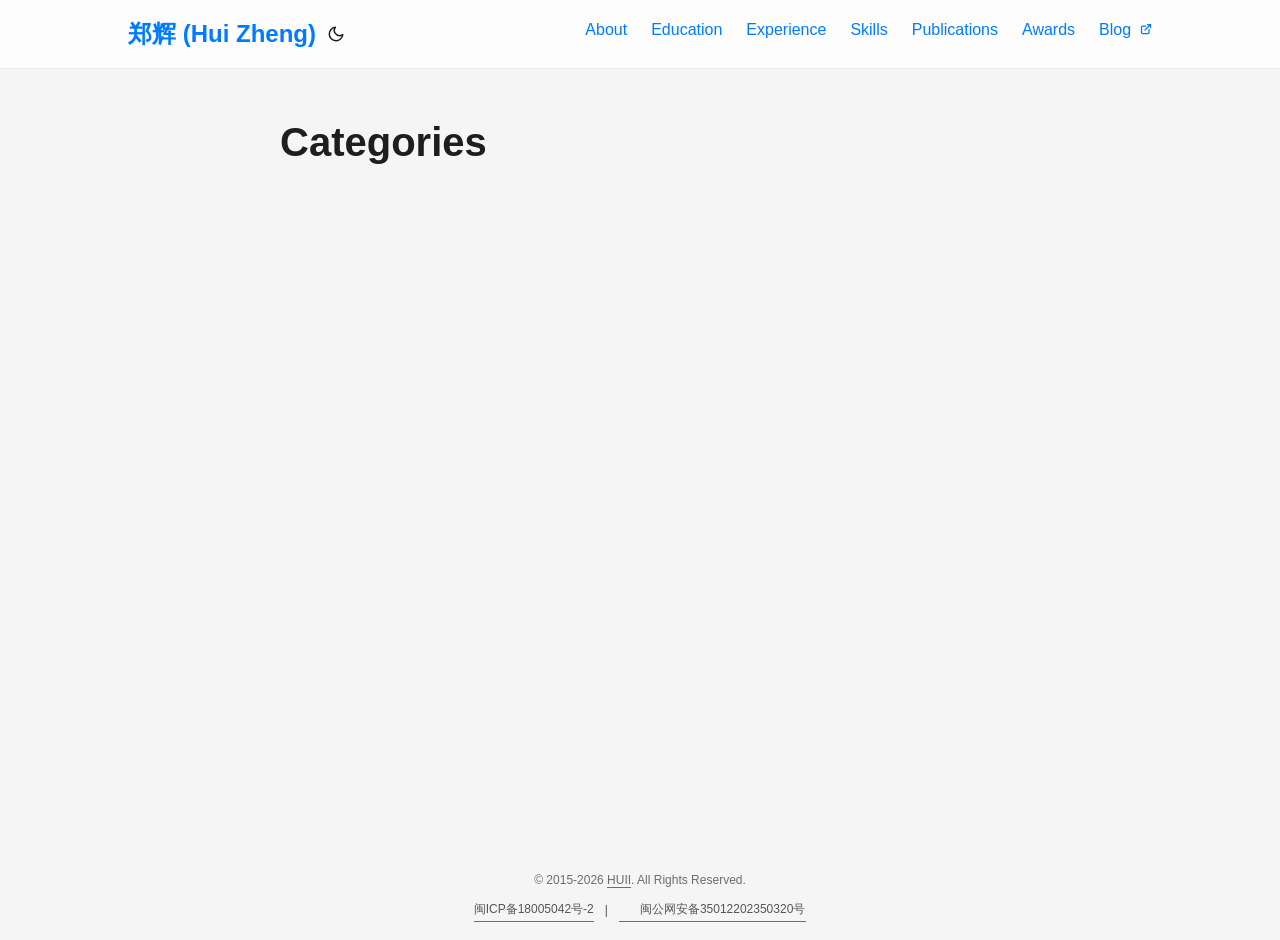
==== categories/index.html @ 88498b57 "update cv filename huiiz/home_page_source@ecd19a20e0365f98a247640a2750d8cb5c109612" ====
<!doctype html><html lang=en dir=auto data-theme=auto><head><meta charset=utf-8><meta http-equiv=X-UA-Compatible content="IE=edge"><meta name=viewport content="width=device-width,initial-scale=1,shrink-to-fit=no"><meta name=robots content="index, follow"><title>Categories | 郑辉 (Hui Zheng)</title><meta name=keywords content><meta name=description content><meta name=author content><link rel=canonical href=https://www.huii.top/categories/><link crossorigin=anonymous href=/assets/css/stylesheet.7ada8186d85d9d9d5e7ff16da571b12effd0f9e9225b3227c2a84d87c2e839b0.css integrity="sha256-etqBhthdnZ1ef/FtpXGxLv/Q+ekiWzInwqhNh8LoObA=" rel="preload stylesheet" as=style><link rel=icon href=https://www.huii.top/avatar.jpg><link rel=icon type=image/png sizes=16x16 href=https://www.huii.top/avatar.jpg><link rel=icon type=image/png sizes=32x32 href=https://www.huii.top/avatar.jpg><link rel=apple-touch-icon href=https://www.huii.top/avatar.jpg><link rel=mask-icon href=https://www.huii.top/safari-pinned-tab.svg><meta name=theme-color content="#2e2e33"><meta name=msapplication-TileColor content="#2e2e33"><link rel=alternate type=application/rss+xml href=https://www.huii.top/categories/index.xml title=rss><link rel=alternate hreflang=en href=https://www.huii.top/categories/><noscript><style>#theme-toggle,.top-link{display:none}</style><style>@media(prefers-color-scheme:dark){:root{--theme:rgb(29, 30, 32);--entry:rgb(46, 46, 51);--primary:rgb(218, 218, 219);--secondary:rgb(155, 156, 157);--tertiary:rgb(65, 66, 68);--content:rgb(196, 196, 197);--code-block-bg:rgb(46, 46, 51);--code-bg:rgb(55, 56, 62);--border:rgb(51, 51, 51);color-scheme:dark}.list{background:var(--theme)}.toc{background:var(--entry)}}@media(prefers-color-scheme:light){.list::-webkit-scrollbar-thumb{border-color:var(--code-bg)}}</style></noscript><script>localStorage.getItem("pref-theme")==="dark"?document.querySelector("html").dataset.theme="dark":localStorage.getItem("pref-theme")==="light"?document.querySelector("html").dataset.theme="light":window.matchMedia("(prefers-color-scheme: dark)").matches?document.querySelector("html").dataset.theme="dark":document.querySelector("html").dataset.theme="light"</script><style>.header{position:fixed!important;top:0;left:0;right:0;width:100%;z-index:1000;-webkit-backdrop-filter:blur(12px);backdrop-filter:blur(12px);transition:background-color .3s ease,border-color .3s ease,transform .3s ease;box-shadow:none!important}.main{margin-top:70px}.header.nav-hidden{transform:translateY(-100%)}#theme-toggle,.menu a{position:relative;z-index:1001}html:not([data-theme=dark]) .header{background:rgba(255,255,255,.8)!important;border-bottom:1px solid rgba(0,0,0,8%)!important}html[data-theme=dark] .header{background:rgba(29,30,32,.8)!important;border-bottom:1px solid rgba(255,255,255,.1)!important}html[data-theme=dark] .header .logo a,html[data-theme=dark] .header .menu a,html[data-theme=dark] .header #theme-toggle{color:#e5e5e5!important}html[data-theme=dark] .header #theme-toggle svg{fill:currentColor!important;stroke:currentColor!important}html[data-theme=dark] .header .logo a:hover,html[data-theme=dark] .header .menu a:hover,html[data-theme=dark] .header #theme-toggle:hover{color:var(--primary)!important;opacity:1}html[data-theme=dark] .header .menu a.active{color:var(--primary)!important}</style><meta property="og:url" content="https://www.huii.top/categories/"><meta property="og:site_name" content="郑辉 (Hui Zheng)"><meta property="og:title" content="Categories"><meta property="og:locale" content="zh-cn"><meta property="og:type" content="website"><meta name=twitter:card content="summary"><meta name=twitter:title content="Categories"><meta name=twitter:description content></head><body class=list id=top><header class=header><nav class=nav><div class=logo><a href=https://www.huii.top/ accesskey=h title="郑辉 (Hui Zheng) (Alt + H)">郑辉 (Hui Zheng)</a><div class=logo-switches><button id=theme-toggle accesskey=t title="(Alt + T)" aria-label="Toggle theme">
<svg id="moon" width="24" height="18" viewBox="0 0 24 24" fill="none" stroke="currentColor" stroke-width="2" stroke-linecap="round" stroke-linejoin="round"><path d="M21 12.79A9 9 0 1111.21 3 7 7 0 0021 12.79z"/></svg>
<svg id="sun" width="24" height="18" viewBox="0 0 24 24" fill="none" stroke="currentColor" stroke-width="2" stroke-linecap="round" stroke-linejoin="round"><circle cx="12" cy="12" r="5"/><line x1="12" y1="1" x2="12" y2="3"/><line x1="12" y1="21" x2="12" y2="23"/><line x1="4.22" y1="4.22" x2="5.64" y2="5.64"/><line x1="18.36" y1="18.36" x2="19.78" y2="19.78"/><line x1="1" y1="12" x2="3" y2="12"/><line x1="21" y1="12" x2="23" y2="12"/><line x1="4.22" y1="19.78" x2="5.64" y2="18.36"/><line x1="18.36" y1="5.64" x2="19.78" y2="4.22"/></svg></button></div></div><ul id=menu><li><a href=https://www.huii.top/#about title=About><span>About</span></a></li><li><a href=https://www.huii.top/#education title=Education><span>Education</span></a></li><li><a href=https://www.huii.top/#work title=Experience><span>Experience</span></a></li><li><a href=https://www.huii.top/#skills title=Skills><span>Skills</span></a></li><li><a href=https://www.huii.top/#publications title=Publications><span>Publications</span></a></li><li><a href=https://www.huii.top/#awards title=Awards><span>Awards</span></a></li><li><a href=https://blog.huii.top/ title=Blog><span>Blog</span>&nbsp;
<svg fill="none" shape-rendering="geometricPrecision" stroke="currentColor" stroke-linecap="round" stroke-linejoin="round" stroke-width="2.5" viewBox="0 0 24 24" height="12" width="12"><path d="M18 13v6a2 2 0 01-2 2H5a2 2 0 01-2-2V8a2 2 0 012-2h6"/><path d="M15 3h6v6"/><path d="M10 14 21 3"/></svg></a></li></ul></nav></header><main class=main><header class=page-header><h1>Categories</h1></header><ul class=terms-tags></ul></main><footer class=footer><span>&copy; 2015-2026 <a href=https://www.huii.top/>HUII</a>. All Rights Reserved.</span><div style=display:flex;justify-content:center;align-items:center;flex-wrap:wrap;margin-top:5px;color:#555;font-size:12px;gap:10px><a href=https://beian.miit.gov.cn/ target=_blank rel="noopener noreferrer" style=color:inherit;text-decoration:none>闽ICP备18005042号-2
</a><span>|</span><a href="http://www.beian.gov.cn/portal/registerSystemInfo?recordcode=35012202350320" target=_blank rel="noopener noreferrer" style=display:inline-flex;align-items:center;color:inherit;text-decoration:none>
<img src=https://beian.mps.gov.cn/img/logo01.dd7ff50e.png style=width:16px;height:16px;margin-right:4px>
<span>闽公网安备35012202350320号</span></a></div></footer><a href=#top aria-label="go to top" title="Go to Top (Alt + G)" class=top-link id=top-link accesskey=g><svg viewBox="0 0 12 6" fill="currentColor"><path d="M12 6H0l6-6z"/></svg>
</a><script>(function(){let t=0;const e=document.querySelector(".header");if(!e)return;window.addEventListener("scroll",function(){let n=window.pageYOffset||document.documentElement.scrollTop;n<0&&(n=0),n>t&&n>70?e.classList.add("nav-hidden"):e.classList.remove("nav-hidden"),t=n})})()</script><script>let menu=document.getElementById("menu");if(menu){const e=localStorage.getItem("menu-scroll-position");e&&(menu.scrollLeft=parseInt(e,10)),menu.onscroll=function(){localStorage.setItem("menu-scroll-position",menu.scrollLeft)}}document.querySelectorAll('a[href^="#"]').forEach(e=>{e.addEventListener("click",function(e){e.preventDefault();var t=this.getAttribute("href").substr(1);window.matchMedia("(prefers-reduced-motion: reduce)").matches?document.querySelector(`[id='${decodeURIComponent(t)}']`).scrollIntoView():document.querySelector(`[id='${decodeURIComponent(t)}']`).scrollIntoView({behavior:"smooth"}),t==="top"?history.replaceState(null,null," "):history.pushState(null,null,`#${t}`)})})</script><script>var mybutton=document.getElementById("top-link");window.onscroll=function(){document.body.scrollTop>800||document.documentElement.scrollTop>800?(mybutton.style.visibility="visible",mybutton.style.opacity="1"):(mybutton.style.visibility="hidden",mybutton.style.opacity="0")}</script><script>document.getElementById("theme-toggle").addEventListener("click",()=>{const e=document.querySelector("html");e.dataset.theme==="dark"?(e.dataset.theme="light",localStorage.setItem("pref-theme","light")):(e.dataset.theme="dark",localStorage.setItem("pref-theme","dark"))})</script></body></html>
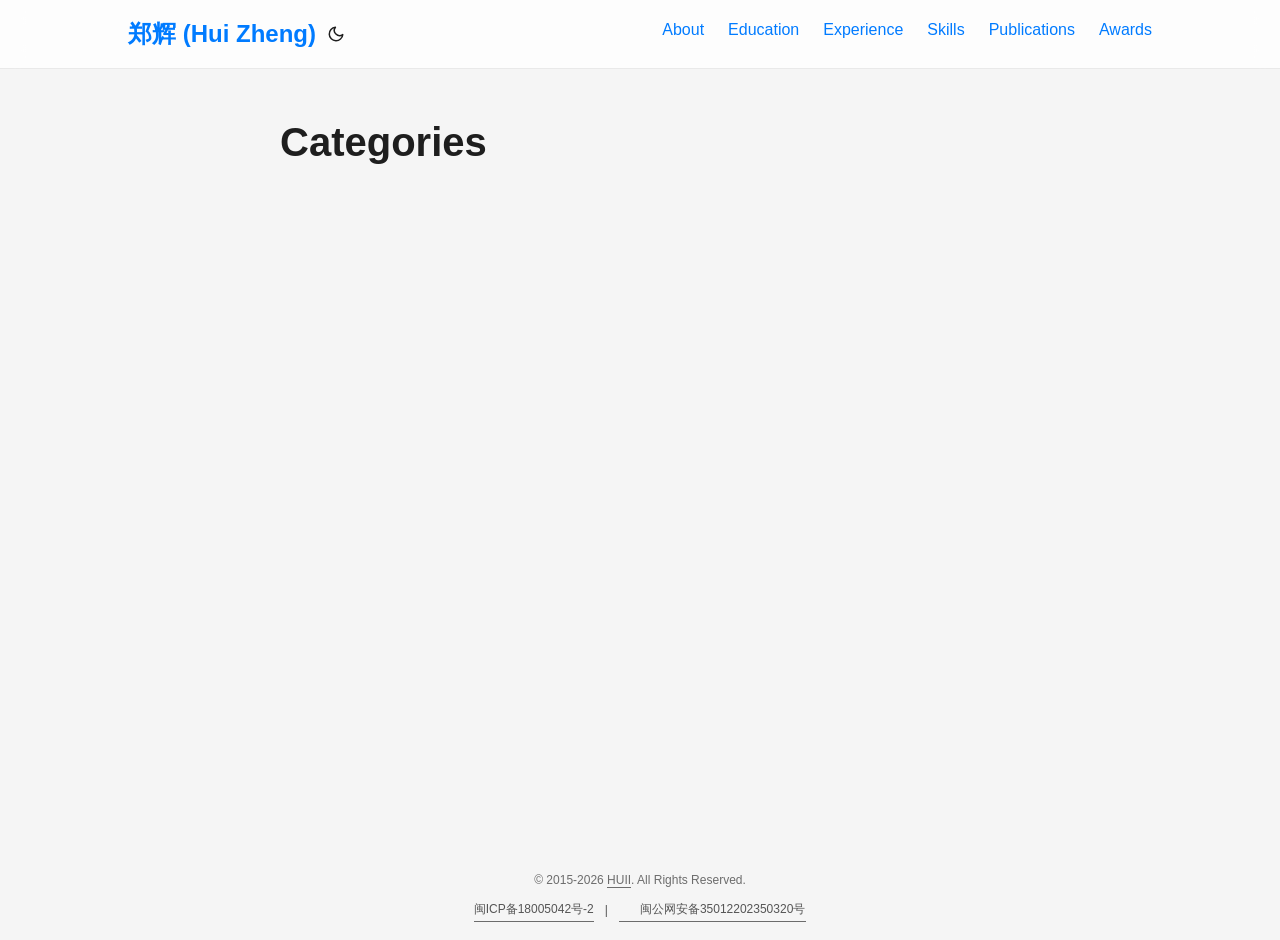
==== commit 2c7ecfa3: "update huiiz/home_page_source@c0dd62dc2b74140663e6cdd38714a8c60849b6b9" ====
--- a/categories/index.html
+++ b/categories/index.html
@@ -1,8 +1,9 @@
-<!doctype html><html lang=en dir=auto data-theme=auto><head><meta charset=utf-8><meta http-equiv=X-UA-Compatible content="IE=edge"><meta name=viewport content="width=device-width,initial-scale=1,shrink-to-fit=no"><meta name=robots content="index, follow"><title>Categories | 郑辉 (Hui Zheng)</title><meta name=keywords content><meta name=description content><meta name=author content><link rel=canonical href=https://www.huii.top/categories/><link crossorigin=anonymous href=/assets/css/stylesheet.7ada8186d85d9d9d5e7ff16da571b12effd0f9e9225b3227c2a84d87c2e839b0.css integrity="sha256-etqBhthdnZ1ef/FtpXGxLv/Q+ekiWzInwqhNh8LoObA=" rel="preload stylesheet" as=style><link rel=icon href=https://www.huii.top/avatar.jpg><link rel=icon type=image/png sizes=16x16 href=https://www.huii.top/avatar.jpg><link rel=icon type=image/png sizes=32x32 href=https://www.huii.top/avatar.jpg><link rel=apple-touch-icon href=https://www.huii.top/avatar.jpg><link rel=mask-icon href=https://www.huii.top/safari-pinned-tab.svg><meta name=theme-color content="#2e2e33"><meta name=msapplication-TileColor content="#2e2e33"><link rel=alternate type=application/rss+xml href=https://www.huii.top/categories/index.xml title=rss><link rel=alternate hreflang=en href=https://www.huii.top/categories/><noscript><style>#theme-toggle,.top-link{display:none}</style><style>@media(prefers-color-scheme:dark){:root{--theme:rgb(29, 30, 32);--entry:rgb(46, 46, 51);--primary:rgb(218, 218, 219);--secondary:rgb(155, 156, 157);--tertiary:rgb(65, 66, 68);--content:rgb(196, 196, 197);--code-block-bg:rgb(46, 46, 51);--code-bg:rgb(55, 56, 62);--border:rgb(51, 51, 51);color-scheme:dark}.list{background:var(--theme)}.toc{background:var(--entry)}}@media(prefers-color-scheme:light){.list::-webkit-scrollbar-thumb{border-color:var(--code-bg)}}</style></noscript><script>localStorage.getItem("pref-theme")==="dark"?document.querySelector("html").dataset.theme="dark":localStorage.getItem("pref-theme")==="light"?document.querySelector("html").dataset.theme="light":window.matchMedia("(prefers-color-scheme: dark)").matches?document.querySelector("html").dataset.theme="dark":document.querySelector("html").dataset.theme="light"</script><style>.header{position:fixed!important;top:0;left:0;right:0;width:100%;z-index:1000;-webkit-backdrop-filter:blur(12px);backdrop-filter:blur(12px);transition:background-color .3s ease,border-color .3s ease,transform .3s ease;box-shadow:none!important}.main{margin-top:70px}.header.nav-hidden{transform:translateY(-100%)}#theme-toggle,.menu a{position:relative;z-index:1001}html:not([data-theme=dark]) .header{background:rgba(255,255,255,.8)!important;border-bottom:1px solid rgba(0,0,0,8%)!important}html[data-theme=dark] .header{background:rgba(29,30,32,.8)!important;border-bottom:1px solid rgba(255,255,255,.1)!important}html[data-theme=dark] .header .logo a,html[data-theme=dark] .header .menu a,html[data-theme=dark] .header #theme-toggle{color:#e5e5e5!important}html[data-theme=dark] .header #theme-toggle svg{fill:currentColor!important;stroke:currentColor!important}html[data-theme=dark] .header .logo a:hover,html[data-theme=dark] .header .menu a:hover,html[data-theme=dark] .header #theme-toggle:hover{color:var(--primary)!important;opacity:1}html[data-theme=dark] .header .menu a.active{color:var(--primary)!important}</style><meta property="og:url" content="https://www.huii.top/categories/"><meta property="og:site_name" content="郑辉 (Hui Zheng)"><meta property="og:title" content="Categories"><meta property="og:locale" content="zh-cn"><meta property="og:type" content="website"><meta name=twitter:card content="summary"><meta name=twitter:title content="Categories"><meta name=twitter:description content></head><body class=list id=top><header class=header><nav class=nav><div class=logo><a href=https://www.huii.top/ accesskey=h title="郑辉 (Hui Zheng) (Alt + H)">郑辉 (Hui Zheng)</a><div class=logo-switches><button id=theme-toggle accesskey=t title="(Alt + T)" aria-label="Toggle theme">
+<!doctype html><html lang=en dir=auto data-theme=auto><head><meta charset=utf-8><meta http-equiv=X-UA-Compatible content="IE=edge"><meta name=viewport content="width=device-width,initial-scale=1,shrink-to-fit=no"><meta name=robots content="index, follow"><title>Categories | 郑辉 (Hui Zheng)</title><meta name=keywords content><meta name=description content="M.S. in AI at Xiamen University. Algorithm Engineer focusing on Multi-source Data Fusion, MLLM, and Low-level Vision."><meta name=author content><link rel=canonical href=https://www.huii.top/categories/><link crossorigin=anonymous href=/assets/css/stylesheet.7ada8186d85d9d9d5e7ff16da571b12effd0f9e9225b3227c2a84d87c2e839b0.css integrity="sha256-etqBhthdnZ1ef/FtpXGxLv/Q+ekiWzInwqhNh8LoObA=" rel="preload stylesheet" as=style><link rel=icon href=https://www.huii.top/avatar.jpg><link rel=icon type=image/png sizes=16x16 href=https://www.huii.top/avatar.jpg><link rel=icon type=image/png sizes=32x32 href=https://www.huii.top/avatar.jpg><link rel=apple-touch-icon href=https://www.huii.top/avatar.jpg><link rel=mask-icon href=https://www.huii.top/safari-pinned-tab.svg><meta name=theme-color content="#2e2e33"><meta name=msapplication-TileColor content="#2e2e33"><link rel=alternate type=application/rss+xml href=https://www.huii.top/categories/index.xml title=rss><link rel=alternate hreflang=en href=https://www.huii.top/categories/><noscript><style>#theme-toggle,.top-link{display:none}</style><style>@media(prefers-color-scheme:dark){:root{--theme:rgb(29, 30, 32);--entry:rgb(46, 46, 51);--primary:rgb(218, 218, 219);--secondary:rgb(155, 156, 157);--tertiary:rgb(65, 66, 68);--content:rgb(196, 196, 197);--code-block-bg:rgb(46, 46, 51);--code-bg:rgb(55, 56, 62);--border:rgb(51, 51, 51);color-scheme:dark}.list{background:var(--theme)}.toc{background:var(--entry)}}@media(prefers-color-scheme:light){.list::-webkit-scrollbar-thumb{border-color:var(--code-bg)}}</style></noscript><script>localStorage.getItem("pref-theme")==="dark"?document.querySelector("html").dataset.theme="dark":localStorage.getItem("pref-theme")==="light"?document.querySelector("html").dataset.theme="light":window.matchMedia("(prefers-color-scheme: dark)").matches?document.querySelector("html").dataset.theme="dark":document.querySelector("html").dataset.theme="light"</script><style>.header{position:fixed!important;top:0;left:0;right:0;width:100%;z-index:1000;-webkit-backdrop-filter:blur(12px);backdrop-filter:blur(12px);transition:background-color .3s ease,border-color .3s ease,transform .3s ease;box-shadow:none!important}.main{margin-top:70px}.header.nav-hidden{transform:translateY(-100%)}#theme-toggle,#menu a{position:relative;z-index:1001}html:not([data-theme=dark]) .header{background:rgba(255,255,255,.8)!important;border-bottom:1px solid rgba(0,0,0,8%)!important}html[data-theme=dark] .header{background:rgba(29,30,32,.8)!important;border-bottom:1px solid rgba(255,255,255,.1)!important}html[data-theme=dark] #menu a{color:#e5e5e5!important}html[data-theme=dark] .header .logo a{color:#e5e5e5!important}html[data-theme=dark] #theme-toggle{color:#e5e5e5!important}html[data-theme=dark] #theme-toggle svg{fill:currentColor!important;stroke:currentColor!important}html[data-theme=dark] .header .logo a:hover,html[data-theme=dark] #menu a:hover,html[data-theme=dark] #theme-toggle:hover{color:var(--primary)!important}html[data-theme=dark] .button{background:rgba(255,255,255,5%)!important;border:1px solid rgba(255,255,255,.15)!important;color:#e5e5e5!important;box-shadow:none!important;transition:all .3s ease}html[data-theme=dark] .button .button-inner,html[data-theme=dark] .button svg,html[data-theme=dark] .button svg path{color:#e5e5e5!important;stroke:#e5e5e5!important;fill:none!important}html[data-theme=dark] .button:hover{background:rgba(255,255,255,.1)!important;border-color:var(--primary)!important;transform:translateY(-2px)}html[data-theme=dark] .button:hover .button-inner,html[data-theme=dark] .button:hover svg,html[data-theme=dark] .button:hover svg path{color:var(--primary)!important;stroke:var(--primary)!important}html[data-theme=dark] .post-content a,html[data-theme=dark] .entry-content a{color:#93c5fd!important}html[data-theme=dark] .post-content a:hover,html[data-theme=dark] .entry-content a:hover{color:#fff!important}html[data-theme=dark] .post-content img{background-color:rgba(255,255,255,.95)!important;padding:4px!important;border-radius:6px!important;box-shadow:0 2px 4px rgba(0,0,0,.2)!important}</style><meta property="og:url" content="https://www.huii.top/categories/"><meta property="og:site_name" content="郑辉 (Hui Zheng)"><meta property="og:title" content="Categories"><meta property="og:description" content="M.S. in AI at Xiamen University. Algorithm Engineer focusing on Multi-source Data Fusion, MLLM, and Low-level Vision."><meta property="og:locale" content="zh-cn"><meta property="og:type" content="website"><meta property="og:image" content="https://www.huii.top/avatar"><meta name=twitter:card content="summary_large_image"><meta name=twitter:image content="https://www.huii.top/avatar"><meta name=twitter:title content="Categories"><meta name=twitter:description content="M.S. in AI at Xiamen University. Algorithm Engineer focusing on Multi-source Data Fusion, MLLM, and Low-level Vision."></head><body class=list id=top><header class=header><nav class=nav><div class=logo><a href=https://www.huii.top/ accesskey=h title="郑辉 (Hui Zheng) (Alt + H)">郑辉 (Hui Zheng)</a><div class=logo-switches><button id=theme-toggle accesskey=t title="(Alt + T)" aria-label="Toggle theme">
 <svg id="moon" width="24" height="18" viewBox="0 0 24 24" fill="none" stroke="currentColor" stroke-width="2" stroke-linecap="round" stroke-linejoin="round"><path d="M21 12.79A9 9 0 1111.21 3 7 7 0 0021 12.79z"/></svg>
-<svg id="sun" width="24" height="18" viewBox="0 0 24 24" fill="none" stroke="currentColor" stroke-width="2" stroke-linecap="round" stroke-linejoin="round"><circle cx="12" cy="12" r="5"/><line x1="12" y1="1" x2="12" y2="3"/><line x1="12" y1="21" x2="12" y2="23"/><line x1="4.22" y1="4.22" x2="5.64" y2="5.64"/><line x1="18.36" y1="18.36" x2="19.78" y2="19.78"/><line x1="1" y1="12" x2="3" y2="12"/><line x1="21" y1="12" x2="23" y2="12"/><line x1="4.22" y1="19.78" x2="5.64" y2="18.36"/><line x1="18.36" y1="5.64" x2="19.78" y2="4.22"/></svg></button></div></div><ul id=menu><li><a href=https://www.huii.top/#about title=About><span>About</span></a></li><li><a href=https://www.huii.top/#education title=Education><span>Education</span></a></li><li><a href=https://www.huii.top/#work title=Experience><span>Experience</span></a></li><li><a href=https://www.huii.top/#skills title=Skills><span>Skills</span></a></li><li><a href=https://www.huii.top/#publications title=Publications><span>Publications</span></a></li><li><a href=https://www.huii.top/#awards title=Awards><span>Awards</span></a></li><li><a href=https://blog.huii.top/ title=Blog><span>Blog</span>&nbsp;
-<svg fill="none" shape-rendering="geometricPrecision" stroke="currentColor" stroke-linecap="round" stroke-linejoin="round" stroke-width="2.5" viewBox="0 0 24 24" height="12" width="12"><path d="M18 13v6a2 2 0 01-2 2H5a2 2 0 01-2-2V8a2 2 0 012-2h6"/><path d="M15 3h6v6"/><path d="M10 14 21 3"/></svg></a></li></ul></nav></header><main class=main><header class=page-header><h1>Categories</h1></header><ul class=terms-tags></ul></main><footer class=footer><span>&copy; 2015-2026 <a href=https://www.huii.top/>HUII</a>. All Rights Reserved.</span><div style=display:flex;justify-content:center;align-items:center;flex-wrap:wrap;margin-top:5px;color:#555;font-size:12px;gap:10px><a href=https://beian.miit.gov.cn/ target=_blank rel="noopener noreferrer" style=color:inherit;text-decoration:none>闽ICP备18005042号-2
+<svg id="sun" width="24" height="18" viewBox="0 0 24 24" fill="none" stroke="currentColor" stroke-width="2" stroke-linecap="round" stroke-linejoin="round"><circle cx="12" cy="12" r="5"/><line x1="12" y1="1" x2="12" y2="3"/><line x1="12" y1="21" x2="12" y2="23"/><line x1="4.22" y1="4.22" x2="5.64" y2="5.64"/><line x1="18.36" y1="18.36" x2="19.78" y2="19.78"/><line x1="1" y1="12" x2="3" y2="12"/><line x1="21" y1="12" x2="23" y2="12"/><line x1="4.22" y1="19.78" x2="5.64" y2="18.36"/><line x1="18.36" y1="5.64" x2="19.78" y2="4.22"/></svg></button></div></div><ul id=menu><li><a href=https://www.huii.top/#about title=About><span>About</span></a></li><li><a href=https://www.huii.top/#education title=Education><span>Education</span></a></li><li><a href=https://www.huii.top/#work title=Experience><span>Experience</span></a></li><li><a href=https://www.huii.top/#skills title=Skills><span>Skills</span></a></li><li><a href=https://www.huii.top/#publications title=Publications><span>Publications</span></a></li><li><a href=https://www.huii.top/#awards title=Awards><span>Awards</span></a></li></ul></nav></header><main class=main><header class=page-header><h1>Categories</h1></header><ul class=terms-tags></ul></main><footer class=footer><span>&copy;
+2015-2026
+<a href=https://www.huii.top/>HUII</a>. All Rights Reserved.</span><div style=display:flex;justify-content:center;align-items:center;flex-wrap:wrap;margin-top:5px;color:#555;font-size:12px;gap:10px><a href=https://beian.miit.gov.cn/ target=_blank rel="noopener noreferrer" style=color:inherit;text-decoration:none>闽ICP备18005042号-2
 </a><span>|</span><a href="http://www.beian.gov.cn/portal/registerSystemInfo?recordcode=35012202350320" target=_blank rel="noopener noreferrer" style=display:inline-flex;align-items:center;color:inherit;text-decoration:none>
 <img src=https://beian.mps.gov.cn/img/logo01.dd7ff50e.png style=width:16px;height:16px;margin-right:4px>
 <span>闽公网安备35012202350320号</span></a></div></footer><a href=#top aria-label="go to top" title="Go to Top (Alt + G)" class=top-link id=top-link accesskey=g><svg viewBox="0 0 12 6" fill="currentColor"><path d="M12 6H0l6-6z"/></svg>
-</a><script>(function(){let t=0;const e=document.querySelector(".header");if(!e)return;window.addEventListener("scroll",function(){let n=window.pageYOffset||document.documentElement.scrollTop;n<0&&(n=0),n>t&&n>70?e.classList.add("nav-hidden"):e.classList.remove("nav-hidden"),t=n})})()</script><script>let menu=document.getElementById("menu");if(menu){const e=localStorage.getItem("menu-scroll-position");e&&(menu.scrollLeft=parseInt(e,10)),menu.onscroll=function(){localStorage.setItem("menu-scroll-position",menu.scrollLeft)}}document.querySelectorAll('a[href^="#"]').forEach(e=>{e.addEventListener("click",function(e){e.preventDefault();var t=this.getAttribute("href").substr(1);window.matchMedia("(prefers-reduced-motion: reduce)").matches?document.querySelector(`[id='${decodeURIComponent(t)}']`).scrollIntoView():document.querySelector(`[id='${decodeURIComponent(t)}']`).scrollIntoView({behavior:"smooth"}),t==="top"?history.replaceState(null,null," "):history.pushState(null,null,`#${t}`)})})</script><script>var mybutton=document.getElementById("top-link");window.onscroll=function(){document.body.scrollTop>800||document.documentElement.scrollTop>800?(mybutton.style.visibility="visible",mybutton.style.opacity="1"):(mybutton.style.visibility="hidden",mybutton.style.opacity="0")}</script><script>document.getElementById("theme-toggle").addEventListener("click",()=>{const e=document.querySelector("html");e.dataset.theme==="dark"?(e.dataset.theme="light",localStorage.setItem("pref-theme","light")):(e.dataset.theme="dark",localStorage.setItem("pref-theme","dark"))})</script></body></html>+</a><script>(function(){let t=0;const e=document.querySelector(".header");e&&window.addEventListener("scroll",function(){let n=window.pageYOffset||document.documentElement.scrollTop;n<0&&(n=0),n>t&&n>70?e.classList.add("nav-hidden"):e.classList.remove("nav-hidden"),t=n});const n=document.querySelectorAll(".profile .buttons a");n.forEach(e=>{const t=e.getAttribute("href");t&&!t.startsWith("mailto:")&&(e.setAttribute("target","_blank"),e.setAttribute("rel","noopener noreferrer"))})})()</script><script>let menu=document.getElementById("menu");if(menu){const e=localStorage.getItem("menu-scroll-position");e&&(menu.scrollLeft=parseInt(e,10)),menu.onscroll=function(){localStorage.setItem("menu-scroll-position",menu.scrollLeft)}}document.querySelectorAll('a[href^="#"]').forEach(e=>{e.addEventListener("click",function(e){e.preventDefault();var t=this.getAttribute("href").substr(1);window.matchMedia("(prefers-reduced-motion: reduce)").matches?document.querySelector(`[id='${decodeURIComponent(t)}']`).scrollIntoView():document.querySelector(`[id='${decodeURIComponent(t)}']`).scrollIntoView({behavior:"smooth"}),t==="top"?history.replaceState(null,null," "):history.pushState(null,null,`#${t}`)})})</script><script>var mybutton=document.getElementById("top-link");window.onscroll=function(){document.body.scrollTop>800||document.documentElement.scrollTop>800?(mybutton.style.visibility="visible",mybutton.style.opacity="1"):(mybutton.style.visibility="hidden",mybutton.style.opacity="0")}</script><script>document.getElementById("theme-toggle").addEventListener("click",()=>{const e=document.querySelector("html");e.dataset.theme==="dark"?(e.dataset.theme="light",localStorage.setItem("pref-theme","light")):(e.dataset.theme="dark",localStorage.setItem("pref-theme","dark"))})</script></body></html>
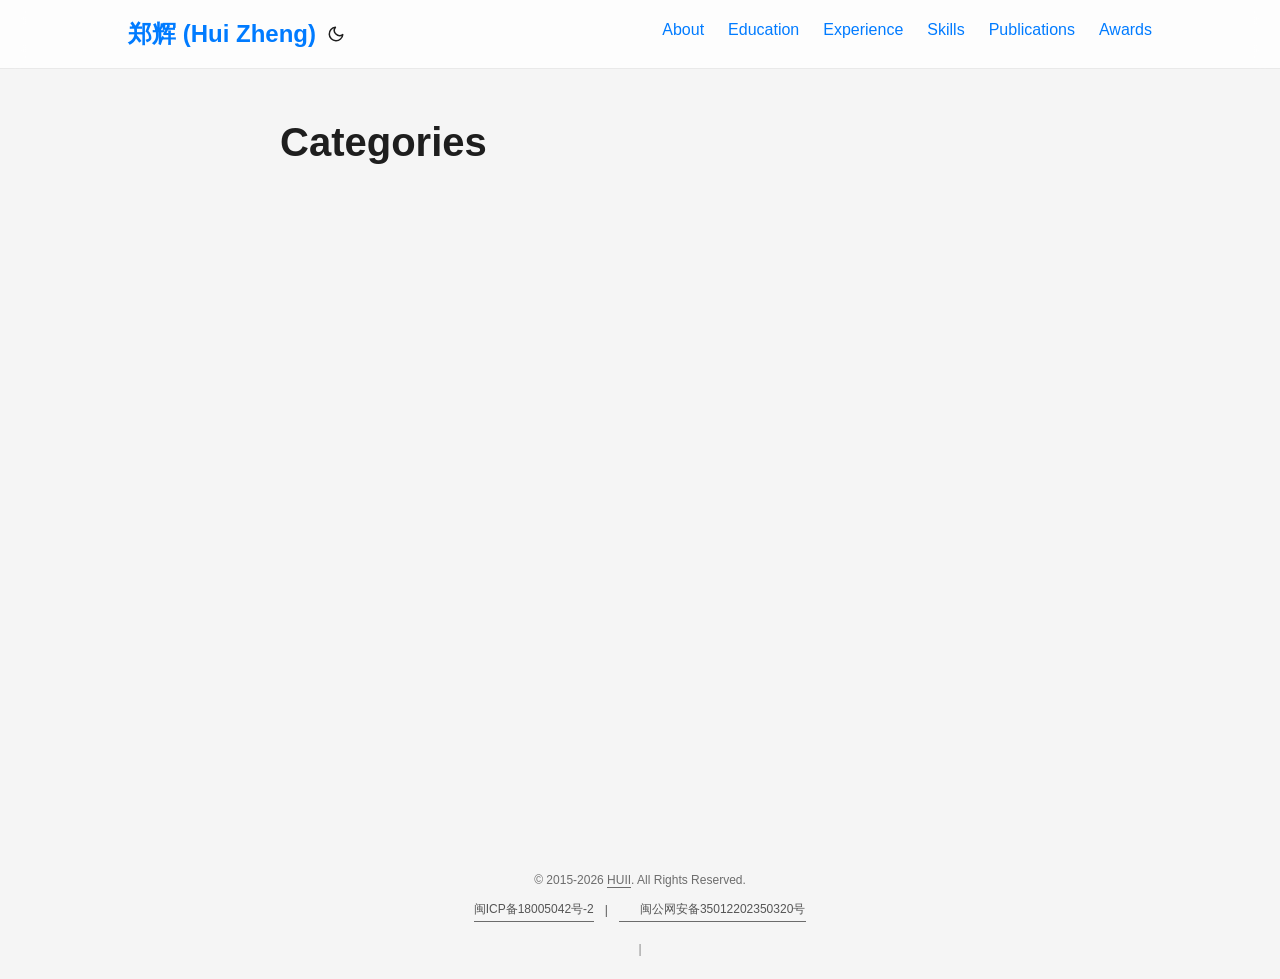
==== commit 71ebbe52: "update print and visit huiiz/home_page_source@945d0ff2ff11668e616a598f6fb19d4d8f7a7fd0" ====
--- a/categories/index.html
+++ b/categories/index.html
@@ -5,5 +5,7 @@
 <a href=https://www.huii.top/>HUII</a>. All Rights Reserved.</span><div style=display:flex;justify-content:center;align-items:center;flex-wrap:wrap;margin-top:5px;color:#555;font-size:12px;gap:10px><a href=https://beian.miit.gov.cn/ target=_blank rel="noopener noreferrer" style=color:inherit;text-decoration:none>闽ICP备18005042号-2
 </a><span>|</span><a href="http://www.beian.gov.cn/portal/registerSystemInfo?recordcode=35012202350320" target=_blank rel="noopener noreferrer" style=display:inline-flex;align-items:center;color:inherit;text-decoration:none>
 <img src=https://beian.mps.gov.cn/img/logo01.dd7ff50e.png style=width:16px;height:16px;margin-right:4px>
-<span>闽公网安备35012202350320号</span></a></div></footer><a href=#top aria-label="go to top" title="Go to Top (Alt + G)" class=top-link id=top-link accesskey=g><svg viewBox="0 0 12 6" fill="currentColor"><path d="M12 6H0l6-6z"/></svg>
-</a><script>(function(){let t=0;const e=document.querySelector(".header");e&&window.addEventListener("scroll",function(){let n=window.pageYOffset||document.documentElement.scrollTop;n<0&&(n=0),n>t&&n>70?e.classList.add("nav-hidden"):e.classList.remove("nav-hidden"),t=n});const n=document.querySelectorAll(".profile .buttons a");n.forEach(e=>{const t=e.getAttribute("href");t&&!t.startsWith("mailto:")&&(e.setAttribute("target","_blank"),e.setAttribute("rel","noopener noreferrer"))})})()</script><script>let menu=document.getElementById("menu");if(menu){const e=localStorage.getItem("menu-scroll-position");e&&(menu.scrollLeft=parseInt(e,10)),menu.onscroll=function(){localStorage.setItem("menu-scroll-position",menu.scrollLeft)}}document.querySelectorAll('a[href^="#"]').forEach(e=>{e.addEventListener("click",function(e){e.preventDefault();var t=this.getAttribute("href").substr(1);window.matchMedia("(prefers-reduced-motion: reduce)").matches?document.querySelector(`[id='${decodeURIComponent(t)}']`).scrollIntoView():document.querySelector(`[id='${decodeURIComponent(t)}']`).scrollIntoView({behavior:"smooth"}),t==="top"?history.replaceState(null,null," "):history.pushState(null,null,`#${t}`)})})</script><script>var mybutton=document.getElementById("top-link");window.onscroll=function(){document.body.scrollTop>800||document.documentElement.scrollTop>800?(mybutton.style.visibility="visible",mybutton.style.opacity="1"):(mybutton.style.visibility="hidden",mybutton.style.opacity="0")}</script><script>document.getElementById("theme-toggle").addEventListener("click",()=>{const e=document.querySelector("html");e.dataset.theme==="dark"?(e.dataset.theme="light",localStorage.setItem("pref-theme","light")):(e.dataset.theme="dark",localStorage.setItem("pref-theme","dark"))})</script></body></html>+<span>闽公网安备35012202350320号</span></a></div><script async src=//busuanzi.ibruce.info/busuanzi/2.3/busuanzi.pure.mini.js></script><div style=text-align:center;margin-top:15px;color:var(--secondary);font-size:12px;opacity:.8><span id=busuanzi_container_site_pv style=display:none>👀 总访问量 <span id=busuanzi_value_site_pv style=font-weight:700></span> 次
+</span>&nbsp; | &nbsp;
+<span id=busuanzi_container_site_uv style=display:none>🙋‍♀️ 访客数 <span id=busuanzi_value_site_uv style=font-weight:700></span> 人</span></div></span></footer><a href=#top aria-label="go to top" title="Go to Top (Alt + G)" class=top-link id=top-link accesskey=g><svg viewBox="0 0 12 6" fill="currentColor"><path d="M12 6H0l6-6z"/></svg>
+</a><script>(function(){let t=0;const e=document.querySelector(".header");e&&window.addEventListener("scroll",function(){let n=window.pageYOffset||document.documentElement.scrollTop;n<0&&(n=0),n>t&&n>70?e.classList.add("nav-hidden"):e.classList.remove("nav-hidden"),t=n});const n=document.querySelectorAll("main a");n.forEach(e=>{const t=e.getAttribute("href");if(!t)return;if(t.startsWith("#"))return;if(t.startsWith("mailto:"))return;e.setAttribute("target","_blank"),e.setAttribute("rel","noopener noreferrer")})})()</script><script>let menu=document.getElementById("menu");if(menu){const e=localStorage.getItem("menu-scroll-position");e&&(menu.scrollLeft=parseInt(e,10)),menu.onscroll=function(){localStorage.setItem("menu-scroll-position",menu.scrollLeft)}}document.querySelectorAll('a[href^="#"]').forEach(e=>{e.addEventListener("click",function(e){e.preventDefault();var t=this.getAttribute("href").substr(1);window.matchMedia("(prefers-reduced-motion: reduce)").matches?document.querySelector(`[id='${decodeURIComponent(t)}']`).scrollIntoView():document.querySelector(`[id='${decodeURIComponent(t)}']`).scrollIntoView({behavior:"smooth"}),t==="top"?history.replaceState(null,null," "):history.pushState(null,null,`#${t}`)})})</script><script>var mybutton=document.getElementById("top-link");window.onscroll=function(){document.body.scrollTop>800||document.documentElement.scrollTop>800?(mybutton.style.visibility="visible",mybutton.style.opacity="1"):(mybutton.style.visibility="hidden",mybutton.style.opacity="0")}</script><script>document.getElementById("theme-toggle").addEventListener("click",()=>{const e=document.querySelector("html");e.dataset.theme==="dark"?(e.dataset.theme="light",localStorage.setItem("pref-theme","light")):(e.dataset.theme="dark",localStorage.setItem("pref-theme","dark"))})</script></body></html>
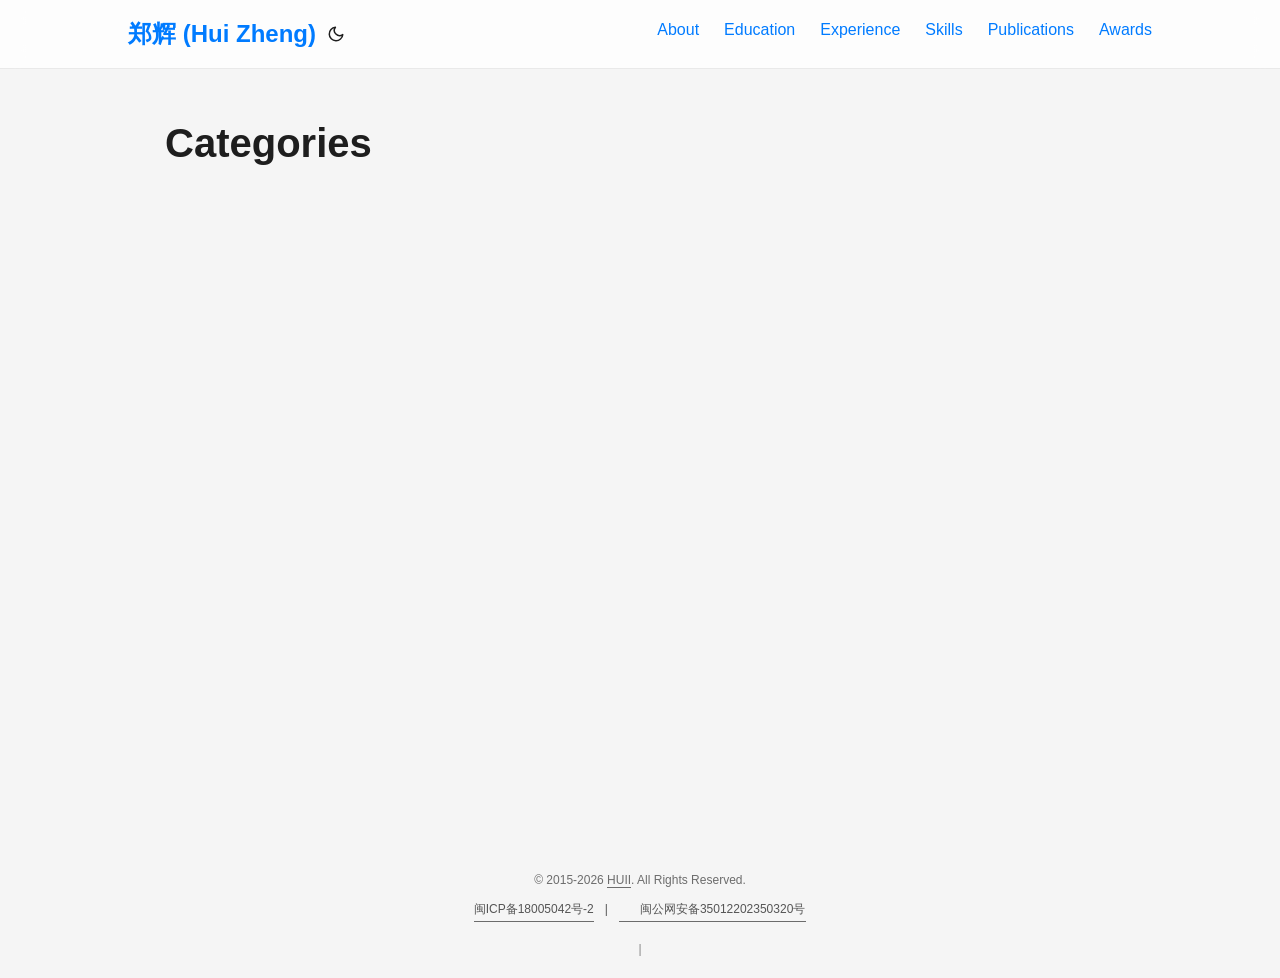
==== commit f06dfe6d: "update code huiiz/home_page_source@992d4306166b51d10f409ca10e97ef76b131ed98" ====
--- a/categories/index.html
+++ b/categories/index.html
@@ -1,4 +1,4 @@
-<!doctype html><html lang=en dir=auto data-theme=auto><head><meta charset=utf-8><meta http-equiv=X-UA-Compatible content="IE=edge"><meta name=viewport content="width=device-width,initial-scale=1,shrink-to-fit=no"><meta name=robots content="index, follow"><title>Categories | 郑辉 (Hui Zheng)</title><meta name=keywords content><meta name=description content="M.S. in AI at Xiamen University. Algorithm Engineer focusing on Multi-source Data Fusion, MLLM, and Low-level Vision."><meta name=author content><link rel=canonical href=https://www.huii.top/categories/><link crossorigin=anonymous href=/assets/css/stylesheet.7ada8186d85d9d9d5e7ff16da571b12effd0f9e9225b3227c2a84d87c2e839b0.css integrity="sha256-etqBhthdnZ1ef/FtpXGxLv/Q+ekiWzInwqhNh8LoObA=" rel="preload stylesheet" as=style><link rel=icon href=https://www.huii.top/avatar.jpg><link rel=icon type=image/png sizes=16x16 href=https://www.huii.top/avatar.jpg><link rel=icon type=image/png sizes=32x32 href=https://www.huii.top/avatar.jpg><link rel=apple-touch-icon href=https://www.huii.top/avatar.jpg><link rel=mask-icon href=https://www.huii.top/safari-pinned-tab.svg><meta name=theme-color content="#2e2e33"><meta name=msapplication-TileColor content="#2e2e33"><link rel=alternate type=application/rss+xml href=https://www.huii.top/categories/index.xml title=rss><link rel=alternate hreflang=en href=https://www.huii.top/categories/><noscript><style>#theme-toggle,.top-link{display:none}</style><style>@media(prefers-color-scheme:dark){:root{--theme:rgb(29, 30, 32);--entry:rgb(46, 46, 51);--primary:rgb(218, 218, 219);--secondary:rgb(155, 156, 157);--tertiary:rgb(65, 66, 68);--content:rgb(196, 196, 197);--code-block-bg:rgb(46, 46, 51);--code-bg:rgb(55, 56, 62);--border:rgb(51, 51, 51);color-scheme:dark}.list{background:var(--theme)}.toc{background:var(--entry)}}@media(prefers-color-scheme:light){.list::-webkit-scrollbar-thumb{border-color:var(--code-bg)}}</style></noscript><script>localStorage.getItem("pref-theme")==="dark"?document.querySelector("html").dataset.theme="dark":localStorage.getItem("pref-theme")==="light"?document.querySelector("html").dataset.theme="light":window.matchMedia("(prefers-color-scheme: dark)").matches?document.querySelector("html").dataset.theme="dark":document.querySelector("html").dataset.theme="light"</script><style>.header{position:fixed!important;top:0;left:0;right:0;width:100%;z-index:1000;-webkit-backdrop-filter:blur(12px);backdrop-filter:blur(12px);transition:background-color .3s ease,border-color .3s ease,transform .3s ease;box-shadow:none!important}.main{margin-top:70px}.header.nav-hidden{transform:translateY(-100%)}#theme-toggle,#menu a{position:relative;z-index:1001}html:not([data-theme=dark]) .header{background:rgba(255,255,255,.8)!important;border-bottom:1px solid rgba(0,0,0,8%)!important}html[data-theme=dark] .header{background:rgba(29,30,32,.8)!important;border-bottom:1px solid rgba(255,255,255,.1)!important}html[data-theme=dark] #menu a{color:#e5e5e5!important}html[data-theme=dark] .header .logo a{color:#e5e5e5!important}html[data-theme=dark] #theme-toggle{color:#e5e5e5!important}html[data-theme=dark] #theme-toggle svg{fill:currentColor!important;stroke:currentColor!important}html[data-theme=dark] .header .logo a:hover,html[data-theme=dark] #menu a:hover,html[data-theme=dark] #theme-toggle:hover{color:var(--primary)!important}html[data-theme=dark] .button{background:rgba(255,255,255,5%)!important;border:1px solid rgba(255,255,255,.15)!important;color:#e5e5e5!important;box-shadow:none!important;transition:all .3s ease}html[data-theme=dark] .button .button-inner,html[data-theme=dark] .button svg,html[data-theme=dark] .button svg path{color:#e5e5e5!important;stroke:#e5e5e5!important;fill:none!important}html[data-theme=dark] .button:hover{background:rgba(255,255,255,.1)!important;border-color:var(--primary)!important;transform:translateY(-2px)}html[data-theme=dark] .button:hover .button-inner,html[data-theme=dark] .button:hover svg,html[data-theme=dark] .button:hover svg path{color:var(--primary)!important;stroke:var(--primary)!important}html[data-theme=dark] .post-content a,html[data-theme=dark] .entry-content a{color:#93c5fd!important}html[data-theme=dark] .post-content a:hover,html[data-theme=dark] .entry-content a:hover{color:#fff!important}html[data-theme=dark] .post-content img{background-color:rgba(255,255,255,.95)!important;padding:4px!important;border-radius:6px!important;box-shadow:0 2px 4px rgba(0,0,0,.2)!important}</style><meta property="og:url" content="https://www.huii.top/categories/"><meta property="og:site_name" content="郑辉 (Hui Zheng)"><meta property="og:title" content="Categories"><meta property="og:description" content="M.S. in AI at Xiamen University. Algorithm Engineer focusing on Multi-source Data Fusion, MLLM, and Low-level Vision."><meta property="og:locale" content="zh-cn"><meta property="og:type" content="website"><meta property="og:image" content="https://www.huii.top/avatar"><meta name=twitter:card content="summary_large_image"><meta name=twitter:image content="https://www.huii.top/avatar"><meta name=twitter:title content="Categories"><meta name=twitter:description content="M.S. in AI at Xiamen University. Algorithm Engineer focusing on Multi-source Data Fusion, MLLM, and Low-level Vision."></head><body class=list id=top><header class=header><nav class=nav><div class=logo><a href=https://www.huii.top/ accesskey=h title="郑辉 (Hui Zheng) (Alt + H)">郑辉 (Hui Zheng)</a><div class=logo-switches><button id=theme-toggle accesskey=t title="(Alt + T)" aria-label="Toggle theme">
+<!doctype html><html lang=en dir=auto data-theme=auto><head><meta charset=utf-8><meta http-equiv=X-UA-Compatible content="IE=edge"><meta name=viewport content="width=device-width,initial-scale=1,shrink-to-fit=no"><meta name=robots content="index, follow"><title>Categories | 郑辉 (Hui Zheng)</title><meta name=keywords content><meta name=description content="M.S. in AI at Xiamen University. Algorithm Engineer focusing on Multi-source Data Fusion, MLLM, and Low-level Vision."><meta name=author content><link rel=canonical href=https://www.huii.top/categories/><link crossorigin=anonymous href=/assets/css/stylesheet.a4889113782e0f2ae277a1e92daacae9c14096a7602e1e1ea8228a95006b1490.css integrity="sha256-pIiRE3guDyrid6HpLarK6cFAlqdgLh4eqCKKlQBrFJA=" rel="preload stylesheet" as=style><link rel=icon href=https://www.huii.top/avatar.jpg><link rel=icon type=image/png sizes=16x16 href=https://www.huii.top/avatar.jpg><link rel=icon type=image/png sizes=32x32 href=https://www.huii.top/avatar.jpg><link rel=apple-touch-icon href=https://www.huii.top/avatar.jpg><link rel=mask-icon href=https://www.huii.top/safari-pinned-tab.svg><meta name=theme-color content="#2e2e33"><meta name=msapplication-TileColor content="#2e2e33"><link rel=alternate type=application/rss+xml href=https://www.huii.top/categories/index.xml title=rss><link rel=alternate hreflang=en href=https://www.huii.top/categories/><noscript><style>#theme-toggle,.top-link{display:none}</style><style>@media(prefers-color-scheme:dark){:root{--theme:rgb(29, 30, 32);--entry:rgb(46, 46, 51);--primary:rgb(218, 218, 219);--secondary:rgb(155, 156, 157);--tertiary:rgb(65, 66, 68);--content:rgb(196, 196, 197);--code-block-bg:rgb(46, 46, 51);--code-bg:rgb(55, 56, 62);--border:rgb(51, 51, 51);color-scheme:dark}.list{background:var(--theme)}.toc{background:var(--entry)}}@media(prefers-color-scheme:light){.list::-webkit-scrollbar-thumb{border-color:var(--code-bg)}}</style></noscript><script>localStorage.getItem("pref-theme")==="dark"?document.querySelector("html").dataset.theme="dark":localStorage.getItem("pref-theme")==="light"?document.querySelector("html").dataset.theme="light":window.matchMedia("(prefers-color-scheme: dark)").matches?document.querySelector("html").dataset.theme="dark":document.querySelector("html").dataset.theme="light"</script><style>.header{position:fixed!important;top:0;left:0;right:0;width:100%;z-index:1000;-webkit-backdrop-filter:blur(12px);backdrop-filter:blur(12px);transition:background-color .3s ease,border-color .3s ease,transform .3s ease;box-shadow:none!important}.main{margin-top:70px}.header.nav-hidden{transform:translateY(-100%)}#theme-toggle,#menu a{position:relative;z-index:1001}html:not([data-theme=dark]) .header{background:rgba(255,255,255,.8)!important;border-bottom:1px solid rgba(0,0,0,8%)!important}html[data-theme=dark] .header{background:rgba(29,30,32,.8)!important;border-bottom:1px solid rgba(255,255,255,.1)!important}html[data-theme=dark] #menu a{color:#e5e5e5!important}html[data-theme=dark] .header .logo a{color:#e5e5e5!important}html[data-theme=dark] #theme-toggle{color:#e5e5e5!important}html[data-theme=dark] #theme-toggle svg{fill:currentColor!important;stroke:currentColor!important}html[data-theme=dark] .header .logo a:hover,html[data-theme=dark] #menu a:hover,html[data-theme=dark] #theme-toggle:hover{color:var(--primary)!important}html[data-theme=dark] .button{background:rgba(255,255,255,5%)!important;border:1px solid rgba(255,255,255,.15)!important;color:#e5e5e5!important;box-shadow:none!important;transition:all .3s ease}html[data-theme=dark] .button .button-inner,html[data-theme=dark] .button svg,html[data-theme=dark] .button svg path{color:#e5e5e5!important;stroke:#e5e5e5!important;fill:none!important}html[data-theme=dark] .button:hover{background:rgba(255,255,255,.1)!important;border-color:var(--primary)!important;transform:translateY(-2px)}html[data-theme=dark] .button:hover .button-inner,html[data-theme=dark] .button:hover svg,html[data-theme=dark] .button:hover svg path{color:var(--primary)!important;stroke:var(--primary)!important}html[data-theme=dark] .post-content a,html[data-theme=dark] .entry-content a{color:#93c5fd!important}html[data-theme=dark] .post-content a:hover,html[data-theme=dark] .entry-content a:hover{color:#fff!important}html[data-theme=dark] .post-content img{background-color:rgba(255,255,255,.95)!important;padding:4px!important;border-radius:6px!important;box-shadow:0 2px 4px rgba(0,0,0,.2)!important}</style><meta property="og:url" content="https://www.huii.top/categories/"><meta property="og:site_name" content="郑辉 (Hui Zheng)"><meta property="og:title" content="Categories"><meta property="og:description" content="M.S. in AI at Xiamen University. Algorithm Engineer focusing on Multi-source Data Fusion, MLLM, and Low-level Vision."><meta property="og:locale" content="zh-cn"><meta property="og:type" content="website"><meta property="og:image" content="https://www.huii.top/avatar"><meta name=twitter:card content="summary_large_image"><meta name=twitter:image content="https://www.huii.top/avatar"><meta name=twitter:title content="Categories"><meta name=twitter:description content="M.S. in AI at Xiamen University. Algorithm Engineer focusing on Multi-source Data Fusion, MLLM, and Low-level Vision."></head><body class=list id=top><header class=header><nav class=nav><div class=logo><a href=https://www.huii.top/ accesskey=h title="郑辉 (Hui Zheng) (Alt + H)">郑辉 (Hui Zheng)</a><div class=logo-switches><button id=theme-toggle accesskey=t title="(Alt + T)" aria-label="Toggle theme">
 <svg id="moon" width="24" height="18" viewBox="0 0 24 24" fill="none" stroke="currentColor" stroke-width="2" stroke-linecap="round" stroke-linejoin="round"><path d="M21 12.79A9 9 0 1111.21 3 7 7 0 0021 12.79z"/></svg>
 <svg id="sun" width="24" height="18" viewBox="0 0 24 24" fill="none" stroke="currentColor" stroke-width="2" stroke-linecap="round" stroke-linejoin="round"><circle cx="12" cy="12" r="5"/><line x1="12" y1="1" x2="12" y2="3"/><line x1="12" y1="21" x2="12" y2="23"/><line x1="4.22" y1="4.22" x2="5.64" y2="5.64"/><line x1="18.36" y1="18.36" x2="19.78" y2="19.78"/><line x1="1" y1="12" x2="3" y2="12"/><line x1="21" y1="12" x2="23" y2="12"/><line x1="4.22" y1="19.78" x2="5.64" y2="18.36"/><line x1="18.36" y1="5.64" x2="19.78" y2="4.22"/></svg></button></div></div><ul id=menu><li><a href=https://www.huii.top/#about title=About><span>About</span></a></li><li><a href=https://www.huii.top/#education title=Education><span>Education</span></a></li><li><a href=https://www.huii.top/#work title=Experience><span>Experience</span></a></li><li><a href=https://www.huii.top/#skills title=Skills><span>Skills</span></a></li><li><a href=https://www.huii.top/#publications title=Publications><span>Publications</span></a></li><li><a href=https://www.huii.top/#awards title=Awards><span>Awards</span></a></li></ul></nav></header><main class=main><header class=page-header><h1>Categories</h1></header><ul class=terms-tags></ul></main><footer class=footer><span>&copy;
 2015-2026
